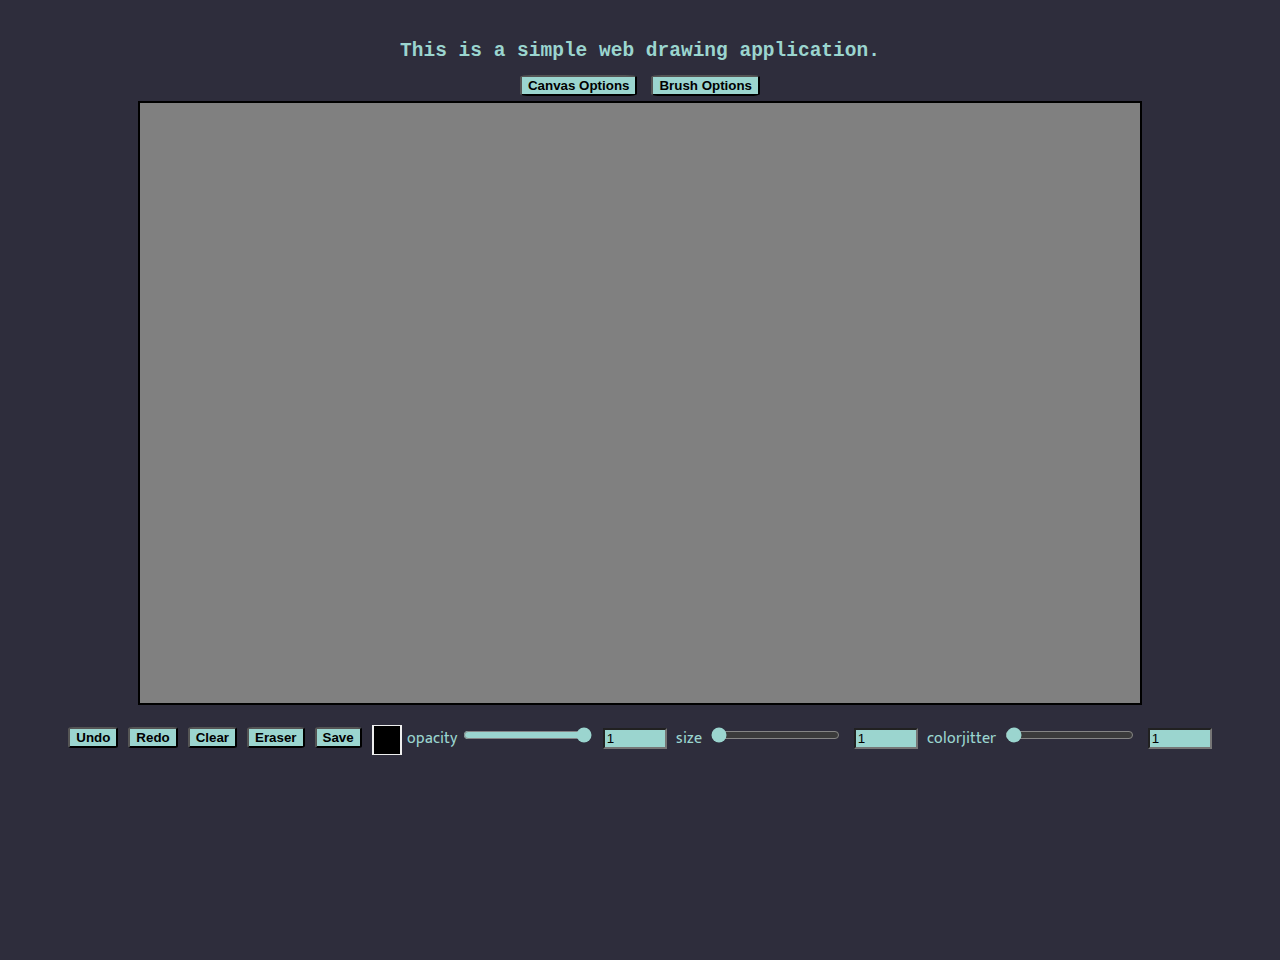
==== indexAllInOne.html @ 36f5f115 "code upload" ====
<!DOCTYPE html>
<html>

<head>
  <meta charset="UTF-8">
  <title>drawing in html canvas</title>
  <meta name="viewport" content="width=device-width, initial-scale=1.0">
  <script src="https://code.jquery.com/jquery-3.3.1.js" integrity="sha256"></script>
  <link rel="shortcut icon" href="favicon.ico" type="image/ico">
  <style>
        @import url('https://fonts.googleapis.com/css?family=Mukta');


        body {
            display: flex;
            justify-content: center;
            align-items: center;
            height: 100vh; /* This ensures the body takes up the full height of the viewport */
            margin: 0; /* Removes default margin */
            padding: 30px;
            font-family: 'Mukta';
            overflow:  auto; 
            background: #2e2d3c;
            accent-color: rgb(155, 213, 207);
            font-style: rgb(155, 213, 207);
        }

        .field {
            display: flex;
            flex-direction: column; /* Stack elements vertically (button, collapsible, canvas, tools) */
            justify-content: flex-start; /* Start from the top */
            align-items: center; /* Horizontally center everything */
            height: 100vh;
            margin: 0;
            padding: 0; /* Remove any padding that might push the content off-screen */
            box-sizing: border-box;
        }


        #canvas {
            cursor: pointer;
            border:2px solid black
        }

        .tools{
            display: flex;
            flex-direction: row;
            justify-content: center;
            margin-top: 10px;
            margin-bottom: 30px;
            padding-top: 10px;
            padding-bottom: 20px;
        }

        .button {
            align-self: center;
            margin: 0 5px;
            margin-bottom: 5px;
            background-color: rgb(155, 213, 207);
            min-width: 20px;
            min-height: 20px;
            cursor: pointer;
            display: inline-block;
            box-sizing: border-box;
            border-radius: 10%;
            font: "Mukta";
            font-weight: bold;
        
        }

        .eraser {
            align-self: center;
            margin: 0 5px;
            margin-bottom: 5px;
            background-color: rgb(155, 213, 207);
            min-width: 20px;
            min-height: 20px;
            cursor: pointer;
            display: inline-block;
            box-sizing: border-box;
            border-radius: 10%;
            font: "Mukta";
            font-weight: bold;
            transition: background-color 0.3s; /* Smooth transition */
        }

        .eraser.active {
            background-color: rgb(100, 150, 150); /* Darker color when active */
        }

        .color_jitter_range{
            align-self: center;
            margin: 0 5px;
            accent-color: rgb(155, 213, 207);
        }

        .color_jitter_value {
            align-self: center;
            margin: 0 5px;
            background-color: rgb(155, 213, 207);
            font: "Mukta";
        }

        .pen-range {
            align-self: center;
            margin: 0 5px;
            accent-color: rgb(155, 213, 207);
        }
        .pen-size {
            align-self: center;
            margin: 0 5px;
            background-color: rgb(155, 213, 207);
            font: "Mukta";
        }

        .opac-size {
            align-self: center;
            margin: 0 5px;
            background-color: rgb(155, 213, 207);
            font: "Mukta";
        }

        input[type="color"] {
            align-self: center;
            margin: 0 5px;
            border: none;
            width: 30px;
            height: 30px;
            align-self: center;
        }

        input[type="color"]::-webkit-color-swatch-wrapper {
            padding: 0;
        }

        input[type="color"]::-webkit-color-swatch {
            border: none;
        }

        .collapsible {
            display: none; /* Initially hidden */
            flex-direction: column;
            justify-content: center;
            align-items: center;
            margin-top: 10px;
        }

        .collapsible label,
        .collapsible input {
            margin: 5px; /* Adjust spacing for a neat layout */
        }


  </style>
</head>

<body>
 
  <div class="field">
    <h2  style="color: rgb(155, 213, 207); margin: 10px; font-family:monospace;">This is a simple web drawing application.</h4>
    <div style="flex-direction: row;">
      <!-- Toggle Button for Collapsible Menu -->
      <button type="button" class="button" onclick="toggleCanvasMenu()">Canvas Options</button>
      <!-- Toggle Button for Brush Menu -->
      <button type="button" class="button" onclick="toggleBrushMenu()">Brush Options</button>
  
      <!-- Collapsible Container -->
      <div id="canvasMenu" class="collapsible">
        <span style="color: rgb(155, 213, 207);">Please note that applying will clear the canvas.</span>
        <label for="canvasWidth" style="color: rgb(155, 213, 207);">Canvas Width:</label>
        <input class="button" type="number" id="canvasWidth" min="100" max="5000" value="1000">
        <label for="canvasHeight" style="color: rgb(155, 213, 207);">Canvas Height:</label>
        <input class="button" type="number" id="canvasHeight" min="100" max="5000" value="600">
        <button type="button" class="button" onclick="updateCanvasSize()">Apply</button>
      </div>
  
      <!-- Collapsible Container for Brushes -->
      <div id="brushMenu" class="collapsible">
          <label for="brushType" style="color: rgb(155, 213, 207);">Select Brush:</label>
          <select id="brushType" onchange="changeBrush(this.value)">
              <option value="round">Round</option>
              <option value="square">Square</option>
              <option value="triangle">Triangle</option>
          </select>
      </div></div>
    

    <canvas id="canvas"></canvas>
    <div class="tools">
      <button type="button" class="button" onclick="undo_last()">Undo</button>
      <button type="button" class="button" onclick="redo_last()">Redo</button>
      <button type="button" class="button" onclick="clearCanvas()">Clear</button>
      <button type="button" class="eraser" onclick="erase()">Eraser</button>
      <button type="button" class="button" onclick="save()">Save</button>
      
      <input oninput="drawColor = this.value" type="color" class="color-picker">
      <form>
        <span style="color: rgb(155, 213, 207);">opacity</span>
      <input type="range" class="opac-range" name="opacRange" id="opacRange" min="0.1" max="1" step="0.1" value="1" 
          oninput="opacity = parseFloat(this.value); document.getElementById('opacInput').value=this.value;">
      <input type="number" class="pen-size" name="opacInput" id="opacInput" min="0.1" max="1" step="0.1" value="1" 
          oninput="opacity = parseFloat(this.value); document.getElementById('opacRange').value=this.value;">

        <span style="color: rgb(155, 213, 207);">size</span>
        <input type="range" class="pen-range" name="amountRange" id="amountRange" min="1" max="500" value="1" oninput="this.form.amountInput.value=this.value, drawWidth = this.value">
        <input type="number" class="pen-size" name="amountInput" id="amountInput" min="1" max="500" value="1" oninput="this.form.amountRange.value=this.value, drawWidth = this.value"> 
        <span style="color: rgb(155, 213, 207);">colorjitter</span>
        <input type="range" class="color_jitter_range" name="color_jitter_range" id="color_jitter_range" 
          min="0" max="100" value="1" oninput="this.form.color_jitter_value.value=this.value; colorjitter = parseInt(this.value)">
        <input type="number" class="color_jitter_value" name="color_jitter_value" id="color_jitter_value" 
          min="0" max="100" value="1" oninput="this.form.color_jitter_range.value=this.value; colorjitter = parseInt(this.value)">

      </form>

    </div>
  </div>
  
  
  
  <script>
    const canvas = document.getElementById("canvas");
        canvas.width = 1000;
        canvas.height = 600;

        let context = canvas.getContext("2d");
        context.fillStyle = "gray";
        context.fillRect(0,0, canvas.width, canvas.height);

        let startBGColor = "grey";
        let drawColor = "black";
        let drawWidth = "2";
        let currentBrush = "round"; // Default brush type
        let currentJoin = "round"; // Default brush type
        let isDrawing = false;
        let isErasing = false;
        let previousColor = drawColor;
        let colorjitter = 0;
        let opacity = 1;

        let lastX;
        let lastY;

        let undo_array = [];
        let redo_array = [];
        let undo_index = -1;
        let redo_index = -1;


        canvas.addEventListener("touchstart", start,  false);
        canvas.addEventListener("touchmove", draw, false);
        canvas.addEventListener("mousedown", start,  false);
        canvas.addEventListener("mousemove", draw, false);

        canvas.addEventListener("touchend", stop, false);
        canvas.addEventListener("mouseup", stop, false);
        canvas.addEventListener("mouseout", stop, false);

        function start(event) {
            isDrawing = true;
            context.beginPath();
            const rect = canvas.getBoundingClientRect();
            context.moveTo(event.clientX - rect.left, event.clientY - rect.top);
            event.preventDefault();

            // Apply color jitter if not erasing
            if (!isErasing) {
                let jitteredColor = addColorJitter(drawColor, colorjitter);
                context.strokeStyle = jitteredColor;
            } else {
                context.strokeStyle = drawColor; // Use background color for erasing
            }
            context.globalAlpha = opacity; 
        }


        function draw(event) {
            if (isDrawing) {
                const rect = canvas.getBoundingClientRect();
                const x = event.clientX - rect.left; // Get the x coordinate
                const y = event.clientY - rect.top;  // Get the y coordinate

                context.lineWidth = drawWidth;
                context.lineJoin = currentJoin;
                context.lineCap = currentBrush;
                context.globalAlpha = opacity; 

                // Draw based on the selected brush type
                if (currentBrush === "round") {
                    context.lineTo(x, y);
                    context.stroke();
                } else if (currentBrush === "square") {
                    drawSquareBrush(x, y); // Call the square brush function
                } else if (currentBrush === "triangle") {
                    drawTriangleBrush(x, y); // Call the triangle brush function
                }

                lastX = x; // Update lastX
                lastY = y; // Update lastY
            }
            event.preventDefault();
        }


        function stop(event){
            if(isDrawing){
                context.stroke();
                context.closePath();
                isDrawing = false;
            }
            event.preventDefault();

            if(event.type !='mouseout'){
                undo_array.push(context.getImageData(0,0, canvas.width, canvas.height));
                undo_index +=1;
            }
        
        }

        function erase() {
            if (isErasing) {
                // If already in eraser mode, switch back to the previous color
                isErasing = false;
                drawColor = previousColor; // Restore the previous drawing color

                // Remove active class from the eraser button
                document.querySelector('.eraser').classList.remove('active');
            } else {
                // If not in eraser mode, switch to eraser mode
                previousColor = drawColor; // Store the current drawing color
                isErasing = true;
                drawColor = startBGColor; // Set the draw color to the background color

                // Add active class to the eraser button
                document.querySelector('.eraser').classList.add('active');
            }
        }

        function switchToDrawing() {
            isErasing = false; // Switch back to drawing mode
            drawColor = "black"; // Reset to default drawing color

            // Remove active class from the eraser button
            document.querySelector('.eraser').classList.remove('active');
        }

        function clearCanvas(){
            context.fillStyle = startBGColor;
            context.clearRect(0,0, canvas.width , canvas.height);
            context.fillRect(0,0, canvas.width , canvas.height);
            undo_array = [];
            undo_index = -1;
        }

        function undo_last(){
            if(undo_index <= 0){
                clearCanvas();
            } else {
                redo_array.push(undo_array[undo_index]); // Store the undone state
                redo_index += 1;
                undo_index -= 1;
                undo_array.pop();
                context.putImageData(undo_array[undo_index],0 , 0);
            }
        }

        function redo_last(){
            if(redo_index >= 0){
                context.putImageData(redo_array[redo_index], 0, 0);
                undo_array.push(redo_array[redo_index]); // Restore to undo_array
                undo_index += 1;
                redo_array.pop();
                redo_index -= 1;
            }
            
        }

        document.addEventListener("keydown", function(event) {
            if (event.ctrlKey && event.key === "z") {
                undo_last();
                event.preventDefault(); // Prevent default behavior
            }

            if (event.ctrlKey && event.key === "r") {
                redo_last();
                event.preventDefault(); // Prevent default behavior
            }

            if (event.ctrlKey && event.key === "c") {
                clearCanvas();
                event.preventDefault(); // Prevent default behavior
            }
        });


        function addColorJitter(color, jitterAmount) {
            // Extract RGB values from the color string (e.g., "rgb(0,0,0)" or hex values)
            let rgbMatch = /^#?([a-f\d]{2})([a-f\d]{2})([a-f\d]{2})$/i.exec(color);
            if (!rgbMatch) return color; // Return the original color if it's not in hex format

            let r = parseInt(rgbMatch[1], 16);
            let g = parseInt(rgbMatch[2], 16);
            let b = parseInt(rgbMatch[3], 16);

            // Add jitter to each component and clamp the values between 0 and 255
            r = Math.min(255, Math.max(0, r + Math.floor((Math.random() * 2 - 1) * jitterAmount*2)));
            g = Math.min(255, Math.max(0, g + Math.floor((Math.random() * 2 - 1) * jitterAmount*2)));
            b = Math.min(255, Math.max(0, b + Math.floor((Math.random() * 2 - 1) * jitterAmount*2)));

            // Return the new jittered color as a hex string
            return `rgb(${r},${g},${b})`;
        }

        function save(){
            // Convert canvas content to a data URL (Base64 encoded PNG)
            const dataURL = canvas.toDataURL("image/png");

            // Create a temporary <a> element
            const link = document.createElement("a");
            link.href = dataURL;
        
            // Set the download attribute with a default filename
            link.download = "canvas-image.png";
        
            // Trigger the download by programmatically clicking the link
            link.click();
        }

        function updateCanvasSize() {
            // Get the width and height values from the input fields
            const newWidth = parseInt(document.getElementById("canvasWidth").value);
            const newHeight = parseInt(document.getElementById("canvasHeight").value);

            // Update canvas dimensions
            canvas.width = newWidth;
            canvas.height = newHeight;

            // Redraw the canvas background
            context.fillStyle = startBGColor;
            context.fillRect(0, 0, canvas.width, canvas.height);

            // Clear undo/redo arrays as the canvas has been reset
            undo_array = [];
            redo_array = [];
            undo_index = -1;
            redo_index = -1;
        }

        function toggleCanvasMenu() {
            const menu = document.getElementById("canvasMenu");
            if (menu.style.display === "none" || menu.style.display === "") {
                menu.style.display = "flex"; // Show the menu
            } else {
                menu.style.display = "none"; // Hide the menu
            }
        }

        document.getElementById("opacRange").addEventListener("input", (event) => {
            opacity = parseFloat(event.target.value); // Update opacity dynamically
        });

        document.getElementById("opacInput").addEventListener("input", (event) => {
            opacity = parseFloat(event.target.value); // Update opacity from number input
        });

        function toggleBrushMenu() {
            const menu = document.getElementById("brushMenu");
            if (menu.style.display === "none" || menu.style.display === "") {
                menu.style.display = "flex"; // Show the menu
            } else {
                menu.style.display = "none"; // Hide the menu
            }
        }

        function changeBrush(brushType) {
            switch (brushType) {
                case "round":
                    currentBrush = "round";
                    currentJoin = "round";
                    context.lineCap = "round";
                    ctx.lineJoin='round';
                    break;
                case "square":
                    currentBrush = "butt";
                    currentJoin = "bevel";
                    context.lineCap = "butt"; // Square ends
                    ctx.lineJoin='bevel';
                    break;
                case "triangle":
                    currentBrush = "square";
                    currentJoin = "miter";
                    context.lineCap = "square"; // Triangle effect can be simulated with square
                    ctx.lineJoin='miter';
                    break;
                default:
                    context.lineCap = "round"; // Default to round
            }
        }

        function drawSquareBrush(x, y) {
            // Apply color jitter
            let jitteredColor = addColorJitter(drawColor, colorjitter);
            context.fillStyle = jitteredColor; // Use the jittered color
            context.fillRect(x - drawWidth / 2, y - drawWidth / 2, drawWidth, drawWidth);
        }

        function drawTriangleBrush(x, y) {
            let jitteredColor = addColorJitter(drawColor, colorjitter);
            context.fillStyle = jitteredColor; // Use the jittered color
            context.beginPath();
            context.moveTo(x, y - drawWidth / 2); // Top point of the triangle
            context.lineTo(x - drawWidth / 2, y + drawWidth / 2); // Bottom left point
            context.lineTo(x + drawWidth / 2, y + drawWidth / 2); // Bottom right point
            context.closePath();
            context.fill();
        }


        function changeBrush(brushType) {
            currentBrush = brushType; // Update the current brush type
        }



  </script>
  
</body>

</html>
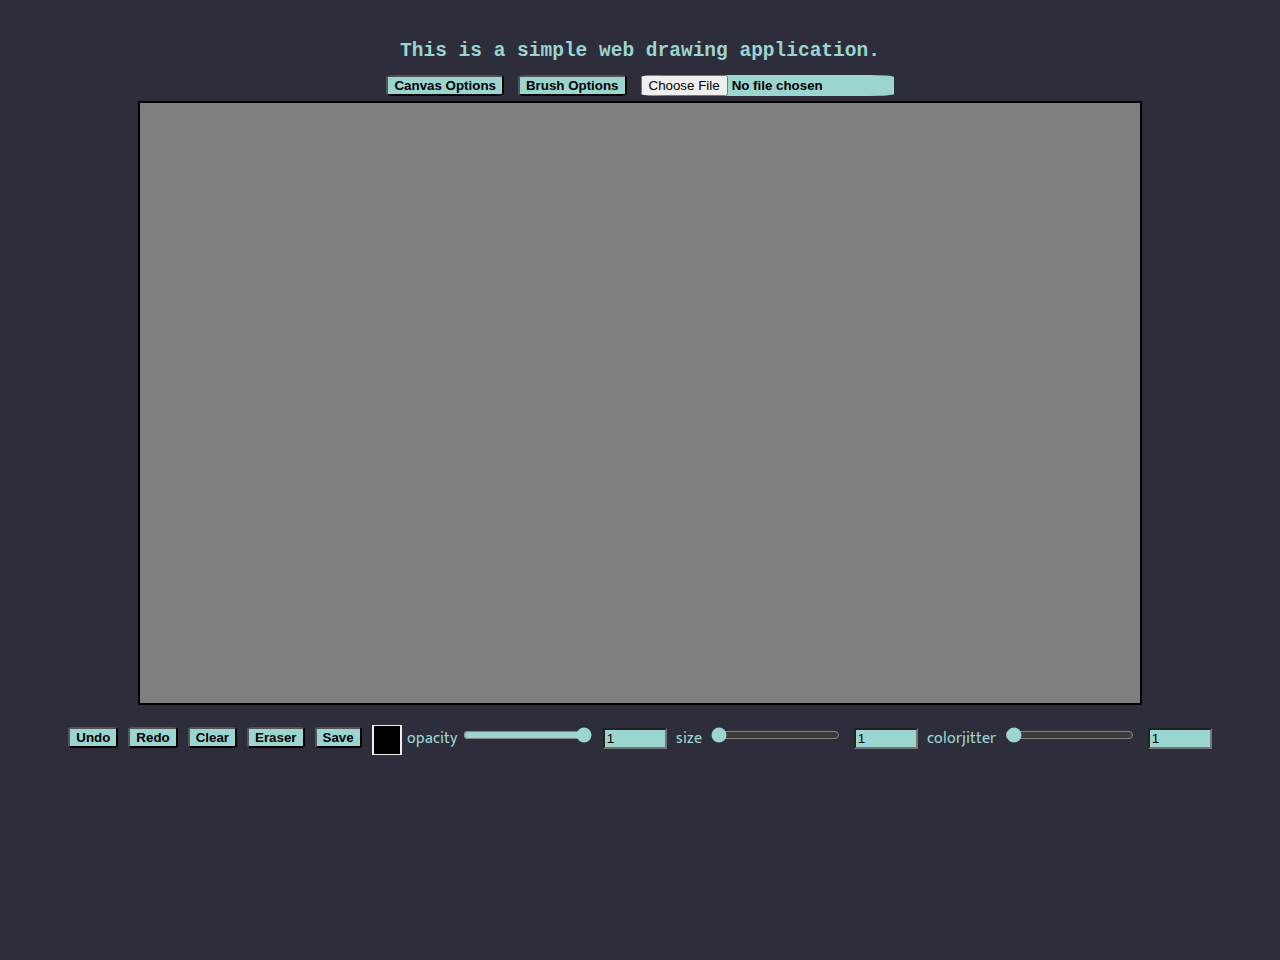
==== commit 13033a75: "added changing bg color & loading img" ====
--- a/indexAllInOne.html
+++ b/indexAllInOne.html
@@ -163,15 +163,18 @@
       <button type="button" class="button" onclick="toggleCanvasMenu()">Canvas Options</button>
       <!-- Toggle Button for Brush Menu -->
       <button type="button" class="button" onclick="toggleBrushMenu()">Brush Options</button>
+      <input type="file" id="imageLoader" accept="image/png" onchange="loadImage(event)" class="button">
   
       <!-- Collapsible Container -->
       <div id="canvasMenu" class="collapsible">
-        <span style="color: rgb(155, 213, 207);">Please note that applying will clear the canvas.</span>
+        <span style="color: rgb(155, 213, 207);">Please note that applying the size will clear the canvas.</span>
         <label for="canvasWidth" style="color: rgb(155, 213, 207);">Canvas Width:</label>
         <input class="button" type="number" id="canvasWidth" min="100" max="5000" value="1000">
         <label for="canvasHeight" style="color: rgb(155, 213, 207);">Canvas Height:</label>
         <input class="button" type="number" id="canvasHeight" min="100" max="5000" value="600">
-        <button type="button" class="button" onclick="updateCanvasSize()">Apply</button>
+        <button type="button" class="button" onclick="updateCanvasSize()">Apply size</button>
+        <label for="bgColor" style="color: rgb(155, 213, 207);">Background Color:</label>
+        <input type="color" id="bgColor" value="#808080" onchange="changeBackgroundColor(this.value)" class="button">
       </div>
   
       <!-- Collapsible Container for Brushes -->
@@ -255,11 +258,31 @@
         canvas.addEventListener("mouseup", stop, false);
         canvas.addEventListener("mouseout", stop, false);
 
+
+        function getCoordinates(event) {
+            const rect = canvas.getBoundingClientRect();
+            let x, y;
+
+            if (event.touches) {
+                // Handle touch events
+                const touch = event.touches[0];
+                x = touch.clientX - rect.left;
+                y = touch.clientY - rect.top;
+            } else {
+                // Handle mouse events
+                x = event.clientX - rect.left;
+                y = event.clientY - rect.top;
+            }
+
+            return { x, y };
+        }
+
+
         function start(event) {
             isDrawing = true;
             context.beginPath();
-            const rect = canvas.getBoundingClientRect();
-            context.moveTo(event.clientX - rect.left, event.clientY - rect.top);
+            const { x, y } = getCoordinates(event);
+            context.moveTo(x, y);
             event.preventDefault();
 
             // Apply color jitter if not erasing
@@ -272,12 +295,9 @@
             context.globalAlpha = opacity; 
         }
 
-
         function draw(event) {
             if (isDrawing) {
-                const rect = canvas.getBoundingClientRect();
-                const x = event.clientX - rect.left; // Get the x coordinate
-                const y = event.clientY - rect.top;  // Get the y coordinate
+                const { x, y } = getCoordinates(event);
 
                 context.lineWidth = drawWidth;
                 context.lineJoin = currentJoin;
@@ -300,20 +320,18 @@
             event.preventDefault();
         }
 
-
-        function stop(event){
-            if(isDrawing){
+        function stop(event) {
+            if (isDrawing) {
                 context.stroke();
                 context.closePath();
                 isDrawing = false;
             }
             event.preventDefault();
 
-            if(event.type !='mouseout'){
-                undo_array.push(context.getImageData(0,0, canvas.width, canvas.height));
-                undo_index +=1;
-            }
-        
+            if (event.type !== 'mouseout') {
+                undo_array.push(context.getImageData(0, 0, canvas.width, canvas.height));
+                undo_index += 1;
+            }
         }
 
         function erase() {
@@ -343,10 +361,10 @@
             document.querySelector('.eraser').classList.remove('active');
         }
 
-        function clearCanvas(){
-            context.fillStyle = startBGColor;
-            context.clearRect(0,0, canvas.width , canvas.height);
-            context.fillRect(0,0, canvas.width , canvas.height);
+        function clearCanvas() {
+            context.fillStyle = startBGColor; // Use the current background color
+            context.clearRect(0, 0, canvas.width, canvas.height);
+            context.fillRect(0, 0, canvas.width, canvas.height); // Fill with the background color
             undo_array = [];
             undo_index = -1;
         }
@@ -519,9 +537,38 @@
             currentBrush = brushType; // Update the current brush type
         }
 
-
-
-  </script>
+        function loadImage(event) {
+            const file = event.target.files[0];
+            if (file) {
+                const reader = new FileReader();
+                reader.onload = function(e) {
+                    const img = new Image();
+                    img.onload = function() {
+                        // Set the canvas size to the image size
+                        canvas.width = img.width;
+                        canvas.height = img.height;
+
+                        // Clear the canvas before drawing the image
+                        context.clearRect(0, 0, canvas.width, canvas.height);
+                        context.fillStyle = startBGColor; // Fill with background color
+                        context.fillRect(0, 0, canvas.width, canvas.height);
+                        
+                        // Draw the image on the canvas
+                        context.drawImage(img, 0, 0);
+                    }
+                    img.src = e.target.result; // Set the image source to the loaded file
+                }
+                reader.readAsDataURL(file); // Read the file as a data URL
+            }
+        }
+
+        function changeBackgroundColor(color) {
+            startBGColor = color; // Update the background color variable
+            context.fillStyle = startBGColor; // Set the fill style to the new background color
+            context.fillRect(0, 0, canvas.width, canvas.height); // Fill the canvas with the new background color
+        }
+
+    </script>
   
 </body>
 
